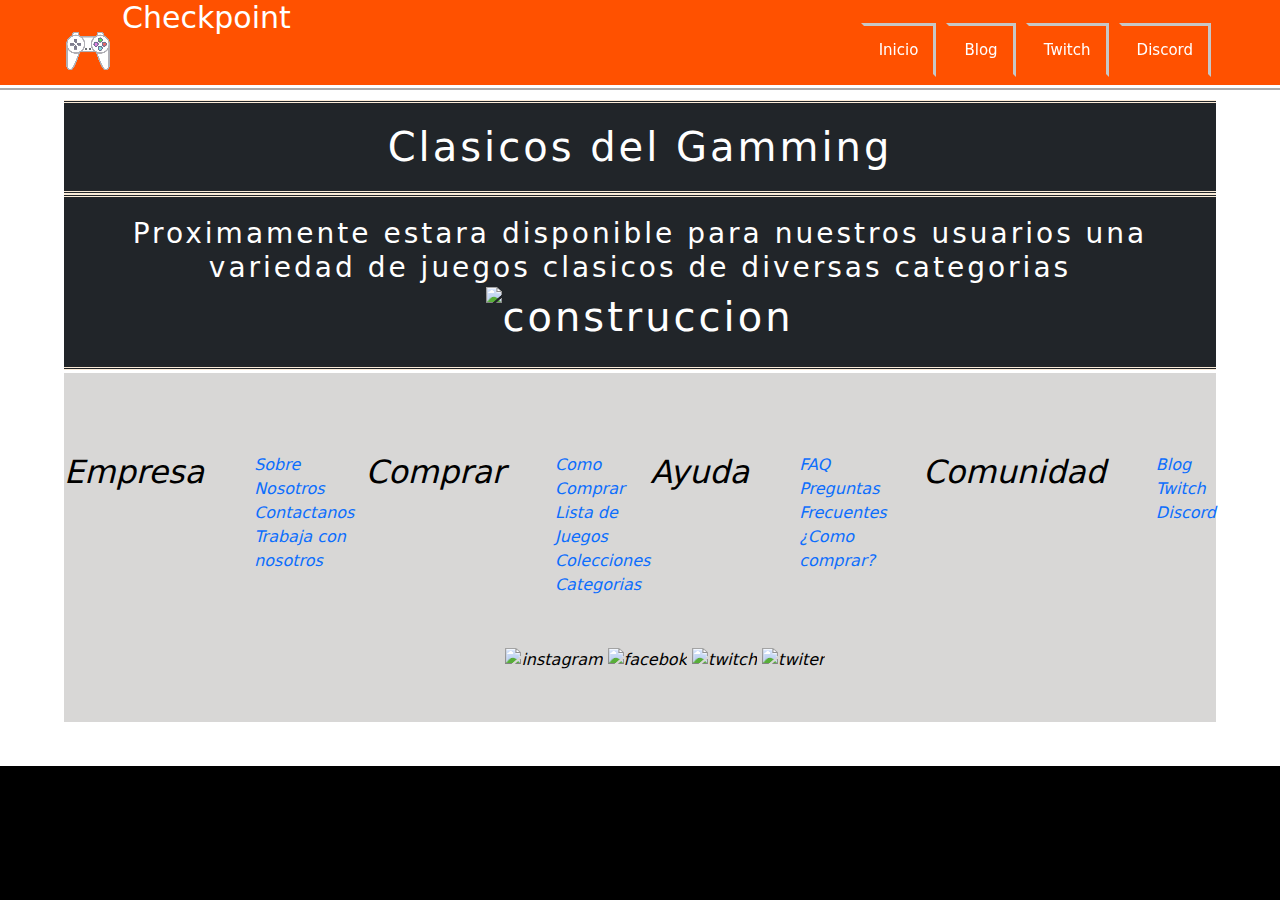
==== clasicos.html @ f0924e25 "Paginas con Bootstrap" ====
<!DOCTYPE html>
<html lang="en" >
<head>
    <meta charset="UTF-8">
    <meta http-equiv="X-UA-Compatible" content="IE=edge">
    <meta name="viewport" content="width=device-width, initial-scale=1.0">
  <!-- BOOTSTRAP -->
    <link rel="stylesheet" href="./bootstrap/css/bootstrap.min.css">
    <link rel="stylesheet" href="style.css">
    <link href="https://fonts.googleapis.com/css2?family=Bangers&display=swap" rel="stylesheet">
    <link rel="icon" href="imagenes/pestaña.ico" />
 

    <title>Checkpoint</title>
</head>

<body>

<!--Comienzo del Header con menu desplegable-->

	<header class="header">

		<div class="container">
		
			<div class="btn-menu">
				
				<label for="btn-menu"> <img src="imagenes/48x48.png" alt=""> </label>

			</div>

			<div class="logo">
				<h1>Checkpoint</h1>
			</div>
			
			<nav class="menu">
				<a class="A1" href="index.html">Inicio</a>
				<a class="A2" href="inicioSesion.html">Blog</a>
				<a class="A3" href="inicioSesion.html">Twitch</a>
				<a class="A4" href="inicioSesion.html">Discord</a>
			</nav>

		</div>

	</header>
<!--Fin del Header-->

<!-- Capa para hacer un fondo opaco -->
<div class="capaDeOpacidad"></div>

<!-- Comienzo del menu fijo -->
	<input type="checkbox" id="btn-menu">

	<div class="container-menu">

		<div class="cont-menu">
			<nav>
				<ul>
					<li><a class="n1" href="consolas.html">CONSOLAS</a></li>
					<li><a class="n2" href="clasicos.html">CLASICOS</a></li>
					<li><a class="n3" href="tiendita.html">TIENDITA</a></li>
					<li><a class="n4" href="contacto.html">CONTACTO</a></li>
				</ul>
			</nav>
		
			<label for="btn-menu">X</label>
			
		</div>

	</div>
<!-- Fin del menu fijo -->
<div class="container">
    <main>    
        <h1 class="titulo text-bg-dark">Clasicos del Gamming</h1>
      <div class="titulo text-bg-dark">
        <h3>Proximamente estara disponible para nuestros usuarios una variedad de juegos clasicos de diversas categorias</h3>
        <img class="pendiente" src="http://pngimg.com/uploads/under_construction/under_construction_PNG65.png" alt="construccion">
      </div>
    </main>
</div>
<!-- Comienzo del footer -->

<footer>
    <div class="container">
    <div class="footer bg-dark">
  
        <div class="medias">
  
           
          <div class="caja">
            <h2>Empresa</h2>
            <ul>
                <li><a href="#" style="text-decoration: none;">Sobre Nosotros</a></li>
                <li><a href="#" style="text-decoration: none;">Contactanos</a></li>
                <li><a href="#" style="text-decoration: none;">Trabaja con nosotros</a></li>
            </ul>
        </div>
  
        <div class="caja">
            <h2>Comprar</h2>
            <ul>
                <li><a href="#" style="text-decoration: none;">Como Comprar</a></li>
                <li><a href="#" style="text-decoration: none;">Lista de Juegos</a></li>
                <li><a href="#" style="text-decoration: none;">Colecciones</a></li>
                <li><a href="#" style="text-decoration: none;">Categorias</a></li>
            </ul>
        </div>
  
        <div class="caja">
            <h2>Ayuda</h2>
            <ul>
                <li><a href="#" style="text-decoration: none ;">FAQ</a></li>
                <li><a href="#" style="text-decoration: none;">Preguntas Frecuentes</a></li>
                <li><a href="#" style="text-decoration: none;">¿Como comprar?</a></li>
            </ul>
        </div>
  
        <div class="caja">
            <h2>Comunidad</h2>
            <ul>
                <li><a href="#" style="text-decoration: none;">Blog</a></li>
                <li><a href="#" style="text-decoration: none;">Twitch</a></li>
                <li><a href="#" style="text-decoration: none;">Discord</a></li>
            </ul>
        </div>
  
        </div>
  
          <div class="caja" id="cajaDeRedes">
              <div>
                  <ul>
                      <img class="redes" src="https://www.msm.gov.ar/wp-content/uploads/2020/05/new-instagram-logo-png-transparent-light.png" alt="instagram">
                      <img class="redes" src="https://upload.wikimedia.org/wikipedia/commons/thumb/0/05/Facebook_Logo_%282019%29.png/1024px-Facebook_Logo_%282019%29.png" alt="facebok">
                      <img class="redes" src="http://assets.stickpng.com/images/580b57fcd9996e24bc43c540.png" alt="twitch">
                      <img class="redes" src="http://assets.stickpng.com/images/580b57fcd9996e24bc43c53e.png" alt="twiter">
                  </ul>
              </div>
          </div>
  
      
    </div>
      <div class="copyright">
        <p>Todos los derechos reservados © 2022 | <i>Iswaldo Mendoza</i></p>
      </div>
    </div>
    </footer>
    <!-- fin del footer -->

</body>
</html>
---- style.css ----
html {
    box-sizing: border-box!important;
    font-family: 'Bangers', cursive!important;
    background-image: url(./imagenes/fondoDePagina.jpg) !important; 
	background-repeat: no-repeat!important;
	background-attachment: fixed!important;
	background-size: 100% 100%!important;
    color: grey!important;
  }

  *,
  *::after,
  *::before {
    box-sizing: inherit!important;
    padding: 0!important;
    margin: 0!important;
  }


  /* ///////////////////////////////////////////// INICIO DEL ENCABEZADO ///////////////////////////////////////////// */


  .header{
	width: 100%!important;
	height: 77px!important;
	position: fixed!important;
	top: 0!important;
	left: 0!important;
	background-color: rgb(92, 92, 92)!important;
	transition: all 0.3s ease!important;
	border-bottom: 3px double black!important;
}

.header:hover {
	background-color: rgb(255, 81, 0)!important;
	border-bottom: 5px white!important;
	border-bottom-style: ridge!important;
	width: 100%!important;
	height: 90px!important;
}

.container{
	width: 90%!important;
	max-width: 1200px!important;
	margin: auto!important;
}

.container .btn-menu, .logo{
	float: left!important;
	line-height:100px!important;
}

.container .btn-menu label{
	position: sticky!important;
	color: #fff!important;
	font-size: 25px!important;
	cursor: pointer!important;
}

.logo h1{
	position: sticky!important;
	color: #fff!important;
	font-weight: 400!important;
	font-size: 30px!important;
	margin-left: 10px!important;
}

.container .menu{
	position: sticky!important;
	float: right!important;
	line-height: 100px!important;
}

.container .menu a{
	position: sticky!important;
	display: inline-block!important;
	padding: 15px!important;
	line-height: normal!important;
	text-decoration: none!important;
	color: #fff!important;
	transition: all 0.3s ease!important;
	border-bottom: 3px solid transparent!important;
	border-left: 3px solid transparent!important;
	border-right: 3px solid #c7c7c7!important;
	border-top: 3px solid #c7c7c7!important;
	font-size: 15px!important;
	margin-right: 5px!important;
}

.container .menu a:hover{
	position: sticky!important;
	border-bottom: 3px solid #c7c7c7!important;
	border-left: 3px solid #c7c7c7!important;
	border-right: 3px solid transparent!important;
	border-top: 3px solid transparent!important;
	padding-bottom: 5px!important;
}

.A1:hover{
	background-color: #04e70f!important;
}

.A2:hover{
	background-color: #ec1010!important;
}

.A3:hover{
	background-color: #04b2e7!important;
}

.A4:hover{
	background-color: #e704c9!important;
}

  /* ///////////////////////////////////////////// FIN DEL ENCABEZADO ///////////////////////////////////////////// */

/* ///////////////////////////////////////////// INICIO MENU LATERAL ///////////////////////////////////////////// */

#btn-menu{
	display: none!important;
	position: sticky!important;
}

.container-menu{
	position: sticky!important;
	background: rgba(0,0,0,0.5)!important;
	width: 100%!important;
	height: 100px!important;
	top: 0!important;left: 0!important;
	transition: all 500ms ease!important;
	opacity: 0!important;
	visibility: hidden!important;
}

#btn-menu:checked ~ .container-menu{
	opacity: 1!important;
	visibility: visible!important;
}

.cont-menu{
	width: 100%!important;
	max-width: 250px!important;
	background: #110D0D!important;
	height: 100vh!important;
	position: relative!important;
	transition: all 500ms ease!important;
	transform: translateX(-100%)!important;
}

#btn-menu:checked ~ .container-menu .cont-menu{
	transform: translateX(0%)!important;
}

.cont-menu nav{
	transform: translateY(15%)!important;
}

.cont-menu nav a{
	display: block!important;
	padding: 20px!important;
	padding-left: 40px!important;
	color: #ffffff!important;
	border-left: 5px solid transparent!important;
	transition: all 400ms ease!important;
}

.n1{
	border-left: 35px solid #04e70f!important;
	background: #ffffffb7!important;

}

.n2{
	border-left: 35px solid #ec1010!important;
	background: #ffffffb7!important;

}

.n3{
	border-left: 35px solid #04b2e7!important;
	background: #ffffffb7!important;

}

.n4{
	border-left: 35px solid #e704c9!important;
	background: #ffffffb7!important;

}

.cont-menu label{
	position: absolute!important;
	right: 5px!important;
	top: 10px!important;
	color: rgb(255, 136, 0)!important;
	cursor: pointer!important;
	font-size: 25px!important;
}

/* ///////////////////////////////////////////// FIN DE MENU LATERAL ///////////////////////////////////////////// */


/* ///////////////////////////////////////// COMIENZO DE CONTENIDO PRINCIPAL ///////////////////////////////////////// */


.titulo {
	color: white!important;
	font-size: 40px !important;
	text-align: center!important;
	border-bottom-style: double!important;
	border-top-style: double!important;
	border-color: antiquewhite!important;
	padding-bottom: 20px!important;
	padding-top: 20px!important;
	letter-spacing: 3px!important;
  }

  #listaDePaginas  {
	margin-left: 1px!important;
	background-color: rgba(255, 0, 0, 0.342)!important;
	border-top: 2px double gray!important;
	margin-top: 40px!important;
  }

  #listaDePaginas a  {

	font-size: small!important;
}

  #listaDePaginas  {
	margin-left: 1px!important;
	background-color: rgba(255, 0, 0, 0.342)!important;
	border-top: 2px double gray!important;
	margin-top: 40px!important;
	display: flex!important;
	flex-direction: row!important;
	letter-spacing: 40px!important;
	padding: 1em!important;
	text-decoration: none!important;
	list-style: none!important;
  }

  #listaDePaginas a  {
	width: 100%!important;
	letter-spacing: 15px!important;
	padding-left: 8px!important;
	padding-right: 8px!important;
	letter-spacing: 20px!important;
	list-style: none!important;
	color: aqua!important;
	font-size: x-large!important;
	font-family: cursive!important;
	margin-left: 20px!important;
  }

  #listaDePaginas a:hover {
	text-decoration: wavy!important;
	list-style: none!important;
	color: rgb(141, 141, 141)!important;
	font-family: Verdana, Geneva, Tahoma, sans-serif!important;
  }


  .card {
	background-color: rgba(0, 0, 0, 0.671)!important;
	border: 1px solid black!important;
	border-radius: 10px!important;
	text-align: center!important;
	width: 250px!important;
	height: 380px!important;
	margin: 0 auto!important;
	margin-left: 5px!important;
	margin-right: 5px!important;
	display: inline-block!important;
	box-sizing: 250px!important;
	color: #c7c7c7!important;
  }

  .card img {
	width: 100%!important;
	height: 300px!important;
	object-fit: cover!important;
	border-top-left-radius: 10px!important;
	border-top-right-radius: 10px!important;
  }

  .contenedor-tarjetas {
	margin: 35px auto!important;
	width: 789px!important;
  }

/* inicio del grid del id #grids de la linea 42 del hatml index.html y en los html de tiendas*/

  #grids {
	display: grid!important;
	grid-template-columns: 1fr 1fr 1fr!important;
	gap: 20px!important;
  }

  /* fin del grid del id #grids */



  .parrafo-inferior {
	color: white!important;
	border-bottom-style: double!important;
	border-top-style: double!important;
	border-color: antiquewhite!important;
	padding-bottom: 20px!important;
	padding-top: 20px!important;
	font-size: 20px !important;
	text-align: center!important;
	line-height: 80px!important;
	letter-spacing: 3px!important;
  }

  .listado {
	padding-top: 45px!important;
	padding-bottom: 45px!important;
	color: white!important;
	text-align: center!important;
	padding-left: 20px!important;
	text-decoration: none!important;
	list-style: none!important;
	font-size: x-large!important;
	letter-spacing: 1px!important;
  }

  .hover:hover {
	color: coral!important;
	font-size: 35px!important;
  }

/* ///////////////////////////////////////// FIN DEL CONTENIDO PRINCIPAL ///////////////////////////////////////// */


/* ////////////////////////////////////// COMIENZO DE FORMULARIO INICIO CONTACTO ////////////////////////////////////// */
	.form-register {
   width: 200px!important;
   background: #d40000af!important;
   padding: 10px!important;
   margin: auto!important;
   margin-top: 50px!important;
   border-radius: 4px!important;
   font-family: 'calibri'!important;
   color: white!important;
   text-align: center!important;
   box-shadow: 7px 13px 37px rgb(255, 255, 255)!important;
   padding-bottom: 15px!important;
 }

 .form-register h4 {
   font-size: 15px!important;
   margin-bottom: 10px!important;
   padding-bottom: 30px!important;
 }

 .controls {
   width: 100%!important;
   background: #2c4247!important;
   padding: 10px!important;
   border-radius: 4px!important;
   margin-bottom: 16px!important;
   border: 1px solid #8bff5d!important;
   font-family: 'calibri'!important;
   font-size: 18px!important;
   color: white!important;
 }

 .form-register p {
   height: 40px!important;
   text-align: center!important;
   font-size: 18px!important;
   line-height: 40px!important;
 }

.form-register a {
   color: white!important;
   text-decoration: none!important;
}

.form-register a:hover {
	color: white!important;
	text-decoration: underline!important;
 }

 .form-register .botons {
   width: 50%!important;
   background: #80DFB3!important;
   border: none!important;
   padding: 5px!important;
   color: #0682ff!important;
   margin: 50px 0!important;
   font-size: 16px!important;
 }

 /* ////////////////////////////////////// FIN DE FORMULARIO INICIO CONTACTO ////////////////////////////////////// */

/* /////////////////////////////////////////////// INICIO DEL FOOTER /////////////////////////////////////////////// */

 .footer {
  padding-top: 80px!important;
  padding-bottom: 50px!important;
  font-style: italic!important;
  font-size: medium!important;
  background-color: rgba(138, 134, 132, 0.329)!important;
  background-attachment: contain!important;
  color: rgb(0, 0, 0)!important;
  text-decoration-line: none!important;
  list-style: none!important;
  transition: all 1.5s ease!important;
  border-top: 3px solid white!important;
 }

 .footer:hover {
  border-bottom: 3px solid white!important;
  border-top: 3px solid transparent!important;
  background-color: rgba(255, 81, 0, 0.425)!important;
 }

 .caja {
  display: flex!important;
  justify-content: space-around!important;
  text-decoration-line: none!important;
  list-style: none!important;
  text-decoration: none!important;
  list-style: none!important;
 }

 .caja ul {
	 padding-left: 50px!important;
	 list-style: none!important;
	 text-decoration: none!important;
	 color: black !important;
 }

 .medias {
	display: flex!important;
	justify-content: space-around!important;
	padding-bottom: 50px!important;

 }

 .redes {
  align-items: bottom!important;
  width: 50px!important;
  height: 50px!important;
}

.copyright {
  display: flex!important;
  flex-direction: row!important;
  justify-content: center!important;
  color: white!important;
  padding-top: 20px!important;
}

/* /////////////////////////////////////////////// FIN DEL FOOTER /////////////////////////////////////////////// */






/* /////////////////////////////////////////////----------------------///////////////////////////////////////////// */
/* /////////////////////////////////////////////----------------------///////////////////////////////////////////// */
/* /////////////////////////////////////////////    MEDIA  QUERIES    ///////////////////////////////////////////// */
/* /////////////////////////////////////////////----------------------///////////////////////////////////////////// */
/* /////////////////////////////////////////////----------------------///////////////////////////////////////////// */






/* /////////////////////////////////////////////----------------------///////////////////////////////////////////// */
/* /////////////////////////////////////////////    TABLETS (800PX)   ///////////////////////////////////////////// */
/* /////////////////////////////////////////////----------------------///////////////////////////////////////////// */





@media only screen and (max-width: 800px) {
	/*Tablets [426px -> 600px]*/
		 /* ///////////////////////////////////////////// INICIO DEL ENCABEZADO ///////////////////////////////////////////// */



		 .header{
			width: 100%!important;
			height: 60px!important;
			position: fixed!important;
			top: 0!important;
			left: 0!important;
			background-color: rgb(60, 133, 0)!important;
			border-bottom: 5px white!important;
			border-bottom-style: double!important;
		}

		.container{
			width: 100%!important;
			max-width: 1200px!important;
			margin: auto!important;
		}

		.container .btn-menu, .logo{
			float: left!important;
			line-height: 50px!important;
			margin-left: 10px!important;
			margin-right: 1vh!important;
		}

		.container .btn-menu label{
			position: sticky!important;
			color: rgb(0, 0, 0)!important;
			font-size: 25px
		}

		.logo h1{
		font-size: medium!important;
		}

		.container .menu{
			float: right!important;
			right: 20px!important;
			line-height: 50px!important;
			margin-left: 10px!important;
		}

		.container .menu a{
			position: sticky!important;
			display: inline-block!important;
			padding: 1px!important;
			line-height: normal!important;
			text-decoration: none!important;
			color: #fff!important;
			border-right: 3px solid #00000083!important;
			border-top: 3px solid #00000080!important;
			font-size: 13px!important;
			margin-right: 3px!important;
		}

		.A1{
			background-color: #04e70f88!important;
		}

		.A2{
			background-color: #ec10108e!important;
		}

		.A3{
			background-color: #04b2e78c!important;
		}

		.A4{
			background-color: #e704c98a!important;
		}

		/* ///////////////////////////////////////////// FIN DEL ENCABEZADO ///////////////////////////////////////////// */

		/* ///////////////////////////////////////////// INICIO MENU LATERAL ///////////////////////////////////////////// */

		#btn-menu{
			display: none!important;
			position: sticky!important;
		}

		.container-menu{
			position: sticky!important;
			background: #B8BAB8!important;
			width: 35%!important;
			height: 30px!important;
			top: 0!important;
			left: 0!important;
			transition: all 500ms ease!important;
			opacity: 0!important;
			visibility: hidden!important;
		}

		#btn-menu:checked ~ .container-menu{
			opacity: 1!important;
			visibility: visible!important;
		}

		.cont-menu{
			width: 100%!important;
			max-width: 250px!important;
			background: #B8BAB8!important;
			height: 100px!important;
			position: relative!important;
			transition: all 500ms ease!important;
			transform: translateX(-100%)!important;
		}

		#btn-menu:checked ~ .container-menu .cont-menu{
			transform: translateX(0%)!important;
			background-color: blue!important;
		}

		.cont-menu nav{
			transform: translateY(15%)!important;
			background-color: blue!important;
		}

		.cont-menu nav a{
			display: block!important;
			padding: 20px!important;
			padding-left: 40px!important;
			color: #000000!important;
		}

		.n1{
			border-left: 35px solid #04e70f!important;
		}

		.n2{
			border-left: 35px solid #ec1010!important;
		}

		.n3{
			border-left: 35px solid #04b2e7!important;
		}

		.n4{
			border-left: 35px solid #e704c9!important;
		}


		/* ///////////////////////////////////////////// FIN DE MENU LATERAL ///////////////////////////////////////////// */


		/* ///////////////////////////////////////// COMIENZO DE CONTENIDO PRINCIPAL ////////////////////////////////////// */


		.titulo {
			margin-top: 25px!important;
			color: white!important;
			font-size: 20px !important;
			text-align: center!important;
			border-bottom-style: double!important;
			border-top-style: double!important;
			border-color: antiquewhite!important;
			padding-bottom: 20px!important;
			padding-top: 20px!important;
			letter-spacing: 3px!important;
			width: 100%!important;
		  }

		  #listaDePaginas  {
			margin-left: 1px!important;
			background-color: rgba(255, 0, 0, 0.342)!important;
			border-top: 2px double gray!important;
			margin-top: 40px!important;
		  }

		  #listaDePaginas a  {
			width: 100%!important;
			letter-spacing: 15px!important;
			padding-left: 8px!important;
			padding-right: 8px!important;
			color: white!important;
			font-size: small!important;
		}

		  .card {
			background-color: rgba(0, 0, 0, 0.671)!important;
			border: 1px solid black!important;
			border-radius: 10px!important;
			text-align: center!important;
			width: 250px!important;
			height: 380px!important;
			margin: 0 auto!important;
			display: grid!important;
			align-items: center!important;
			box-sizing: 250px!important;
			color: #c7c7c7!important;
		  }

		  .card img {
			width: 100%!important;
			height: 300px!important;
			object-fit: cover!important;
			border-top-left-radius: 10px!important;
			border-top-right-radius: 10px!important;
		  }

		  .contenedor-tarjetas {
			width: 100%!important;
			height: 1250px!important;
			margin-bottom: -145px!important;
		  }

		/* inicio del grid del id #grids de la linea 42 del hatml index.html y en los html de tiendas*/

		  #grids {
			display: block!important;
			align-items: center!important;
			gap: 20px!important;
		  }

		  /* fin del grid del id #grids */


		  .pendiente {
			  width: 150px!important;
			  height: 150px!important;
		  }


		  .parrafo-inferior {
			color: white!important;
			border-bottom-style: double!important;
			border-top-style: double!important;
			border-color: antiquewhite!important;
			margin-top: 10em!important;
			padding-bottom: 10px!important;
			padding-top: 10px!important;
			font-size: 13px !important;
			text-align: center!important;
			line-height: 80px!important;
			letter-spacing: 3px!important;
			background-color: #ff48007a!important;
			width: 100%!important;
		  }

		  .listado {
			padding-top: 45px!important;
			padding-bottom: 45px!important;
			text-align: center!important;
			padding-left: 20px!important;
			text-decoration: none!important;
			list-style: none!important;
			font-size: large!important;
			letter-spacing: 1px!important;
			color: rgba(89, 226, 10, 0.774)!important;
		  }

		/* ///////////////////////////////////////// FIN DEL CONTENIDO PRINCIPAL ///////////////////////////////////////// */


		/* /////////////////////////////////////////////// INICIO DEL FOOTER /////////////////////////////////////////////// */


		.footer {
		  width: 100%!important;
		  padding-top: 30px!important;
		  padding-bottom: 10px!important;
		  justify-content: center!important;
		  color: rgb(206, 206, 206)!important;
		  border-top: 3px solid white!important;
		  background-color: rgba(255, 0, 191, 0.288)!important;
		}

		.caja {
		  font-size: 10px!important;}

		.caja ul li  {
		  display: none!important;
		}

		#cajaDeRedes{
		  padding-left: 5px!important;
		  align-items: center!important;

		  
		  display: block!important;
		}

		.medias {
		  display: flex!important;
		}

		.redes {
		  display: inline-block!important;
		  align-items: center!important;
		  width: 25px!important;
		  height: 25px!important;
		}

		.copyright {
		  display: flex!important;
		  flex-direction: row!important;
		  justify-content: center!important;
		  color: white!important;
		  padding-top: 15px!important;
		  font-size: 15px!important;
		}

		/* ///////////////////////////////////////////// FIN DEL FOOTER ///////////////////////////////////////////// */

	 }




/* /////////////////////////////////////////////////////////////////////////////////////////////////////////////////// */
/* /////////////////////////////////////////////// SMARTPHONE (425PX) //////////////////////////////////////////////// */
/* /////////////////////////////////////////////////////////////////////////////////////////////////////////////////// */






@media only screen and (max-width: 425px){
	/*Smartphones [325px -> 425px]*/
	 /* /////////////////////////////////////////// INICIO DEL ENCABEZADO /////////////////////////////////////////// */



	 .header{
		width: 100%!important;
		height: 60px!important;
		position: fixed!important;
		top: 0!important;
		left: 0!important;
		background-color: rgb(255, 81, 0)!important;
		border-bottom: 5px white!important;
		border-bottom-style: double!important;
	}

	.container{
		width: 100%!important;
		max-width: 1200px!important;
		margin: auto!important;
	}

	.container .btn-menu, .logo{
		float: left!important;
		line-height: 50px!important;
		margin-left: 10px!important;
		margin-right: 1vh!important;
	}

	.container .btn-menu label{
		position: sticky!important;
		color: rgb(0, 0, 0)!important;
		font-size: 25px
	}

	.logo h1{
	display: none!important;
	}

	.container .menu{
		float: right!important;
		right: 20px!important;
		line-height: 50px!important;
		margin-left: 10px!important;
	}

	.container .menu a{
		position: sticky!important;
		display: inline-block!important;
		padding: 1px!important;
		line-height: normal!important;
		text-decoration: none!important;
		color: #fff!important;
		border-right: 3px solid #00000083!important;
		border-top: 3px solid #00000080!important;
		font-size: 13px!important;
		margin-right: 3px!important;
	}

	.A1{
		background-color: #04e70f88!important;
	}

	.A2{
		background-color: #ec10108e!important;
	}

	.A3{
		background-color: #04b2e78c!important;
	}

	.A4{
		background-color: #e704c98a!important;
	}

	/* ///////////////////////////////////////////// FIN DEL ENCABEZADO ///////////////////////////////////////////// */

	/* ///////////////////////////////////////////// INICIO MENU LATERAL ///////////////////////////////////////////// */

	#btn-menu{
		display: none!important;
		position: sticky!important;
	}

	.container-menu{
		position: sticky!important;
		background: #B8BAB8!important;
		width: 35%!important;
		height: 30px!important;
		top: 0!important;
		left: 0!important;
		transition: all 500ms ease!important;
		opacity: 0!important;
		visibility: hidden!important;
	}

	#btn-menu:checked ~ .container-menu{
		opacity: 1!important;
		visibility: visible!important;
	}

	.cont-menu{
		width: 100%!important;
		max-width: 250px!important;
		background: #B8BAB8!important;
		height: 100px!important;
		position: relative!important;
		transition: all 500ms ease!important;
		transform: translateX(-100%)!important;
	}

	#btn-menu:checked ~ .container-menu .cont-menu{
		transform: translateX(0%)!important;
	}

	.cont-menu nav{
		transform: translateY(15%)!important;
	}

	.cont-menu nav a{
		display: block!important;
		padding: 20px!important;
		padding-left: 40px!important;
		color: #000000!important;
	}

	.n1{
		border-left: 35px solid #04e70f!important;


	}

	.n2{
		border-left: 35px solid #ec1010!important;


	}

	.n3{
		border-left: 35px solid #04b2e7!important;


	}

	.n4{
		border-left: 35px solid #e704c9!important;


	}


	/* ///////////////////////////////////////////// FIN DE MENU LATERAL ///////////////////////////////////////////// */


	/* ///////////////////////////////////////// COMIENZO DE CONTENIDO PRINCIPAL ////////////////////////////////////// */


	.titulo {
		margin-top: 25px!important;
		color: white!important;
		font-size: 25px !important;
		text-align: center!important;
		border-bottom-style: double!important;
		border-top-style: double!important;
		border-color: antiquewhite!important;
		padding-bottom: 20px!important;
		padding-top: 20px!important;
		letter-spacing: 3px!important;
		width: 100%!important;
	  }

	  #listaDePaginas  {
		margin-left: 1px!important;
		background-color: rgba(255, 0, 0, 0.342)!important;
		border-top: 2px double gray!important;
		margin-top: 40px!important;
	  }

	  #listaDePaginas a  {
		width: 100%!important;
		letter-spacing: 15px!important;
		padding-left: 8px!important;
		padding-right: 8px!important;
		color: white!important;
		font-size: small!important;
	}

	  .card {
		background-color: rgba(0, 0, 0, 0.671)!important;
		border: 1px solid black!important;
		border-radius: 10px!important;
		text-align: center!important;
		width: 250px!important;
		height: 380px!important;
		margin: 0 auto!important;
		display: grid!important;
		align-items: center!important;
		box-sizing: 250px!important;
		color: #c7c7c7!important;
	  }

	  .card img {
		width: 100%!important;
		height: 300px!important;
		object-fit: cover!important;
		border-top-left-radius: 10px!important;
		border-top-right-radius: 10px!important;
	  }

	  .contenedor-tarjetas {
    	width: 100%!important;
    	height: 1250px!important;
		margin-bottom: -145px!important;
	  }

	/* inicio del grid del id #grids de la linea 42 del hatml index.html y en los html de tiendas*/

	  #grids {
		display: block!important;
		align-items: center!important;
		gap: 20px!important;
	  }

	  /* fin del grid del id #grids */



	  .parrafo-inferior {
		color: white!important;
		border-bottom-style: double!important;
		border-top-style: double!important;
		border-color: antiquewhite!important;
		margin-top: 10em!important;
		padding-bottom: 10px!important;
		padding-top: 10px!important;
		font-size: 8px !important;
		text-align: center!important;
		line-height: 80px!important;
		letter-spacing: 3px!important;
		background-color: #e704c94d!important;
		width: 100%!important;
	  }

	  .listado {
		padding-top: 45px!important;
		padding-bottom: 45px!important;
		text-align: center!important;
		padding-left: 20px!important;
		text-decoration: none!important;
		list-style: none!important;
		font-size: large!important;
		letter-spacing: 1px!important;
		color: coral!important;
	  }

	/* ///////////////////////////////////////// FIN DEL CONTENIDO PRINCIPAL ///////////////////////////////////////// */


	/* /////////////////////////////////////////////// INICIO DEL FOOTER /////////////////////////////////////////////// */


	.footer {
	  width: 100%!important;
	  padding-top: 30px!important;
	  padding-bottom: 10px!important;
	  justify-content: center!important;
	  color: rgb(206, 206, 206)!important;
	  border-top: 3px solid white!important;
	  background-color: rgba(255, 81, 0, 0.76)!important;
	}

	.caja {
	  font-size: 10px!important;	}

	.caja ul li  {
	  display: none!important;
	}

	#cajaDeRedes{
	  padding-left: 5px!important;
	  display: block!important;
	}

	.medias {
	  padding-right: 150px!important;
	  display: grid!important;


	}

	.redes {
	  display: block!important;
	  width: 20px!important;
	  height: 20px!important;
	}

	.copyright {
	  display: flex!important;
	  flex-direction: row!important;
	  justify-content: center!important;
	  color: white!important;
	  padding-top: 15px!important;
	  font-size: 15px!important;
	}

	/* /////////////////////////////////////////////// FIN DEL FOOTER /////////////////////////////////////////////// */

 }
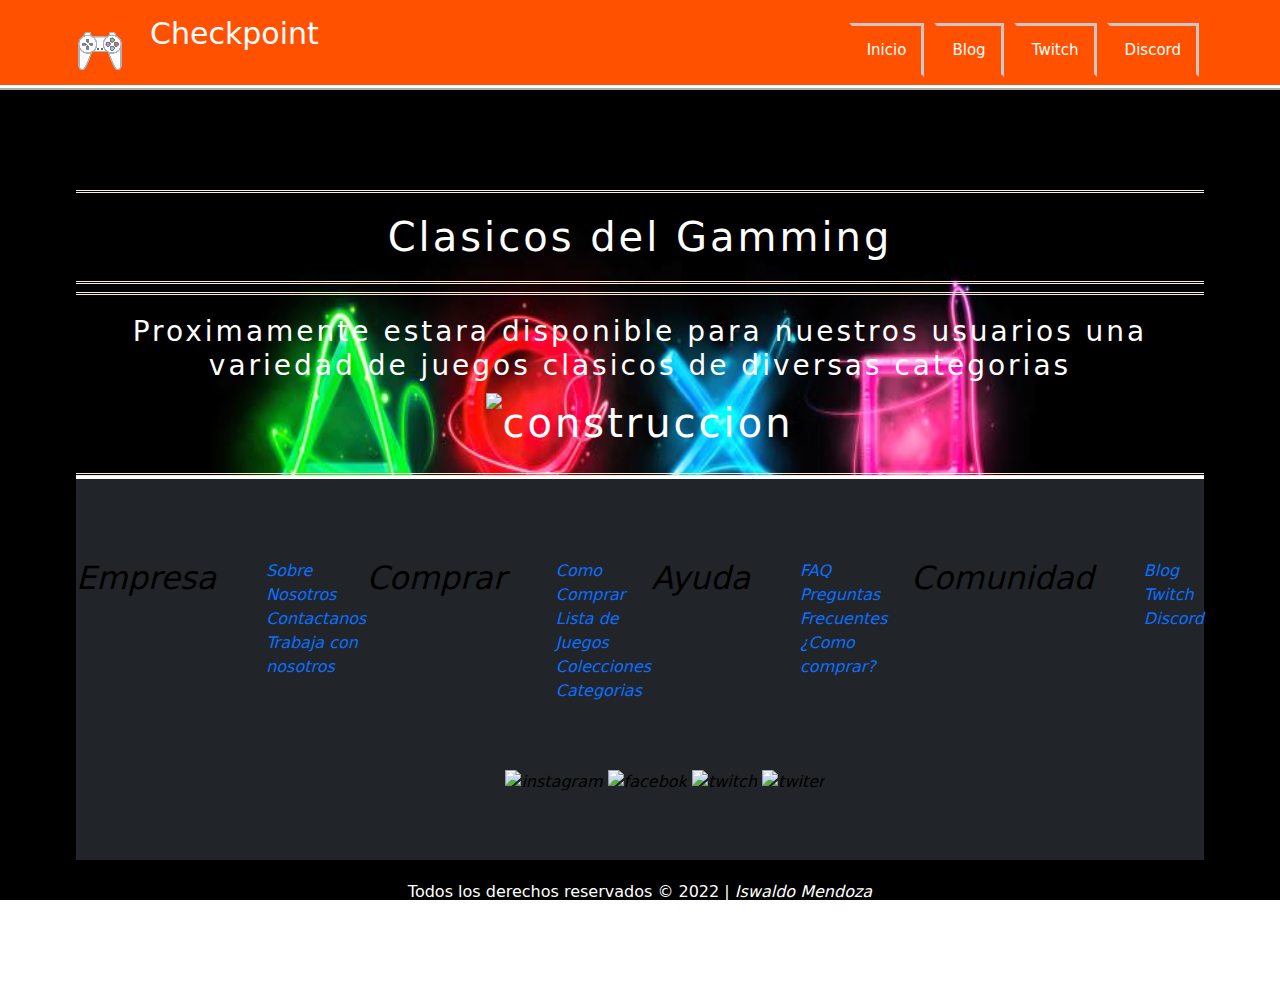
==== commit 77b11341: "modificacion de responsive y agregado de bootstrap" ====
--- a/clasicos.html
+++ b/clasicos.html
@@ -14,7 +14,7 @@
     <title>Checkpoint</title>
 </head>
 
-<body>
+<body background="./imagenes/fondoDePagina.jpg">
 
 <!--Comienzo del Header con menu desplegable-->
 
@@ -28,7 +28,7 @@
 
 			</div>
 
-			<div class="logo">
+			<div class="logo p-3">
 				<h1>Checkpoint</h1>
 			</div>
 			
@@ -70,8 +70,8 @@
 <!-- Fin del menu fijo -->
 <div class="container">
     <main>    
-        <h1 class="titulo text-bg-dark">Clasicos del Gamming</h1>
-      <div class="titulo text-bg-dark">
+        <h1 class="titulo">Clasicos del Gamming</h1>
+      <div class="titulo">
         <h3>Proximamente estara disponible para nuestros usuarios una variedad de juegos clasicos de diversas categorias</h3>
         <img class="pendiente" src="http://pngimg.com/uploads/under_construction/under_construction_PNG65.png" alt="construccion">
       </div>
--- a/style.css
+++ b/style.css
@@ -1,115 +1,117 @@
 html {
-    box-sizing: border-box!important;
-    font-family: 'Bangers', cursive!important;
-    background-image: url(./imagenes/fondoDePagina.jpg) !important; 
-	background-repeat: no-repeat!important;
-	background-attachment: fixed!important;
-	background-size: 100% 100%!important;
-    color: grey!important;
+    box-sizing: border-box;
+    font-family: 'Bangers', cursive;
+    
+	
   }
 
   *,
   *::after,
   *::before {
-    box-sizing: inherit!important;
-    padding: 0!important;
-    margin: 0!important;
-  }
-
+    box-sizing: inherit;
+    padding: 0;
+    margin: 0;
+  }
+
+  body {
+	background-repeat: no-repeat;
+	background-attachment: fixed;
+	background-size: 100% 100%;
+    color: grey;
+  }
 
   /* ///////////////////////////////////////////// INICIO DEL ENCABEZADO ///////////////////////////////////////////// */
 
 
   .header{
-	width: 100%!important;
-	height: 77px!important;
-	position: fixed!important;
-	top: 0!important;
-	left: 0!important;
-	background-color: rgb(92, 92, 92)!important;
-	transition: all 0.3s ease!important;
-	border-bottom: 3px double black!important;
+	width: 100%;
+	height: 77px;
+	background-color: rgb(92, 92, 92);
+	transition: all 0.3s ease;
+	border-bottom: 3px double black;
+	scrollbar-width: none;
+	
 }
 
 .header:hover {
-	background-color: rgb(255, 81, 0)!important;
-	border-bottom: 5px white!important;
-	border-bottom-style: ridge!important;
-	width: 100%!important;
-	height: 90px!important;
+	background-color: rgb(255, 81, 0);
+	border-bottom: 5px white;
+	border-bottom-style: ridge;
+	width: 100%;
+	height: 90px;
 }
 
 .container{
-	width: 90%!important;
-	max-width: 1200px!important;
-	margin: auto!important;
+	width: 90%;
+	max-width: 1200px;
+	margin: auto;
 }
 
 .container .btn-menu, .logo{
-	float: left!important;
-	line-height:100px!important;
+	float: left;
+	line-height:100px;
 }
 
 .container .btn-menu label{
-	position: sticky!important;
-	color: #fff!important;
-	font-size: 25px!important;
-	cursor: pointer!important;
+	position: sticky;
+	color: #fff;
+	font-size: 25px;
+	cursor: pointer;
 }
 
 .logo h1{
-	position: sticky!important;
-	color: #fff!important;
-	font-weight: 400!important;
-	font-size: 30px!important;
-	margin-left: 10px!important;
+	position: sticky;
+	color: #fff;
+	font-weight: 400;
+	font-size: 30px;
+	margin-left: 10px;
 }
 
 .container .menu{
-	position: sticky!important;
-	float: right!important;
-	line-height: 100px!important;
+	position: sticky;
+	float: right;
+	line-height: 100px;
 }
 
 .container .menu a{
-	position: sticky!important;
-	display: inline-block!important;
-	padding: 15px!important;
-	line-height: normal!important;
-	text-decoration: none!important;
-	color: #fff!important;
-	transition: all 0.3s ease!important;
-	border-bottom: 3px solid transparent!important;
-	border-left: 3px solid transparent!important;
-	border-right: 3px solid #c7c7c7!important;
-	border-top: 3px solid #c7c7c7!important;
-	font-size: 15px!important;
-	margin-right: 5px!important;
+	position: sticky;
+	display: inline-block;
+	padding: 15px;
+	line-height: normal;
+	text-decoration: none;
+	color: #fff;
+	transition: all 0.3s ease;
+	border-bottom: 3px solid transparent;
+	border-left: 3px solid transparent;
+	border-right: 3px solid #c7c7c7;
+	border-top: 3px solid #c7c7c7;
+	font-size: 15px;
+	margin-right: 5px;
 }
 
 .container .menu a:hover{
-	position: sticky!important;
-	border-bottom: 3px solid #c7c7c7!important;
-	border-left: 3px solid #c7c7c7!important;
-	border-right: 3px solid transparent!important;
-	border-top: 3px solid transparent!important;
-	padding-bottom: 5px!important;
+	position: sticky;
+	border-bottom: 3px solid #c7c7c7;
+	border-left: 3px solid #c7c7c7;
+	border-right: 3px solid transparent;
+	border-top: 3px solid transparent;
+	padding-bottom: 5px;
 }
 
 .A1:hover{
-	background-color: #04e70f!important;
+	background-color: #04e70f;
 }
 
 .A2:hover{
-	background-color: #ec1010!important;
+	background-color: #ec1010;
 }
 
 .A3:hover{
-	background-color: #04b2e7!important;
+	background-color: #04b2e7;
 }
 
 .A4:hover{
-	background-color: #e704c9!important;
+	background-color: #e704c9;
 }
 
   /* ///////////////////////////////////////////// FIN DEL ENCABEZADO ///////////////////////////////////////////// */
@@ -117,84 +119,94 @@
 /* ///////////////////////////////////////////// INICIO MENU LATERAL ///////////////////////////////////////////// */
 
 #btn-menu{
-	display: none!important;
-	position: sticky!important;
+	display: none;
+	position: sticky;
 }
 
 .container-menu{
-	position: sticky!important;
-	background: rgba(0,0,0,0.5)!important;
-	width: 100%!important;
-	height: 100px!important;
-	top: 0!important;left: 0!important;
-	transition: all 500ms ease!important;
-	opacity: 0!important;
-	visibility: hidden!important;
+	background: rgba(0,0,0,0.5);
+	width: 100%;
+	height: 100px;
+	top: 0;left: 0;
+	transition: all 500ms ease;
+	opacity: 0;
+	visibility: hidden;
 }
 
 #btn-menu:checked ~ .container-menu{
-	opacity: 1!important;
-	visibility: visible!important;
+	opacity: 1;
+	visibility: visible;
 }
 
 .cont-menu{
-	width: 100%!important;
-	max-width: 250px!important;
-	background: #110D0D!important;
-	height: 100vh!important;
-	position: relative!important;
-	transition: all 500ms ease!important;
-	transform: translateX(-100%)!important;
+	width: 100%;
+	max-width: 250px;
+	background: #110D0D;
+	height: 100vh;
+	position: relative;
+	transition: all 500ms ease;
+	transform: translateX(-100%);
 }
 
 #btn-menu:checked ~ .container-menu .cont-menu{
-	transform: translateX(0%)!important;
+	transform: translateX(0%);
 }
 
 .cont-menu nav{
-	transform: translateY(15%)!important;
+	transform: translateY(15%);
 }
 
 .cont-menu nav a{
-	display: block!important;
-	padding: 20px!important;
-	padding-left: 40px!important;
-	color: #ffffff!important;
-	border-left: 5px solid transparent!important;
-	transition: all 400ms ease!important;
-}
-
-.n1{
-	border-left: 35px solid #04e70f!important;
-	background: #ffffffb7!important;
-
-}
-
-.n2{
-	border-left: 35px solid #ec1010!important;
-	background: #ffffffb7!important;
-
-}
-
-.n3{
-	border-left: 35px solid #04b2e7!important;
-	background: #ffffffb7!important;
-
-}
-
-.n4{
-	border-left: 35px solid #e704c9!important;
-	background: #ffffffb7!important;
-
+	display: block;
+	padding: 20px;
+	padding-left: 40px;
+	color: #ffffff;
+	border-left: 5px solid transparent;
+	transition: all 400ms ease;
+}
+
+.n1:hover{
+	border-left: 35px solid #04e70f;
+	background: #15ff0033;
+	color: black;
+	text-decoration: none;
+	list-style: none;
+}
+
+.n2:hover{
+	border-left: 35px solid #ec1010;
+	background: #ec101041;
+	color: black;
+	text-decoration: none;
+	list-style: none;
+}
+
+.n3:hover{
+	border-left: 35px solid #04b2e7;
+	background: #04b2e73a;
+	color: black;
+	text-decoration: none;
+	list-style: none;
+}
+
+.n4:hover{
+	border-left: 35px solid #e704c9;
+	background: #e704c93a;
+	color: black;
+	text-decoration: none;
+	list-style: none;
+}
+.cont-menu nav a:hover{
+	color: #000000;
 }
 
 .cont-menu label{
-	position: absolute!important;
-	right: 5px!important;
-	top: 10px!important;
-	color: rgb(255, 136, 0)!important;
-	cursor: pointer!important;
-	font-size: 25px!important;
+	position: absolute;
+	right: 5px;
+	top: 10px;
+	color: rgb(255, 136, 0);
+	cursor: pointer;
+	font-size: 25px;
 }
 
 /* ///////////////////////////////////////////// FIN DE MENU LATERAL ///////////////////////////////////////////// */
@@ -204,97 +216,91 @@
 
 
 .titulo {
-	color: white!important;
-	font-size: 40px !important;
-	text-align: center!important;
-	border-bottom-style: double!important;
-	border-top-style: double!important;
-	border-color: antiquewhite!important;
-	padding-bottom: 20px!important;
-	padding-top: 20px!important;
-	letter-spacing: 3px!important;
+	color: white;
+	font-size: 40px ;
+	text-align: center;
+	border-bottom-style: double;
+	border-top-style: double;
+	border-color: antiquewhite;
+	padding-bottom: 20px;
+	padding-top: 20px;
+	letter-spacing: 3px;
   }
 
   #listaDePaginas  {
-	margin-left: 1px!important;
-	background-color: rgba(255, 0, 0, 0.342)!important;
-	border-top: 2px double gray!important;
-	margin-top: 40px!important;
+	margin-left: 320px;
+	margin-right: 300px;
+	margin-top: 40px;
+	display: flex;
+	flex-direction: row;
+	letter-spacing: 40px;
+	padding: 1em;
+	text-decoration: none;
+	list-style: none;
   }
 
   #listaDePaginas a  {
 
-	font-size: small!important;
-}
-
-  #listaDePaginas  {
-	margin-left: 1px!important;
-	background-color: rgba(255, 0, 0, 0.342)!important;
-	border-top: 2px double gray!important;
-	margin-top: 40px!important;
-	display: flex!important;
-	flex-direction: row!important;
-	letter-spacing: 40px!important;
-	padding: 1em!important;
-	text-decoration: none!important;
-	list-style: none!important;
-  }
+	font-size: small;
+}
+
 
   #listaDePaginas a  {
-	width: 100%!important;
-	letter-spacing: 15px!important;
-	padding-left: 8px!important;
-	padding-right: 8px!important;
-	letter-spacing: 20px!important;
-	list-style: none!important;
-	color: aqua!important;
-	font-size: x-large!important;
-	font-family: cursive!important;
-	margin-left: 20px!important;
+	width: 100%;
+	letter-spacing: 15px;
+	padding-left: 8px;
+	padding-right: 8px;
+	letter-spacing: 20px;
+	list-style: none;
+	text-decoration: none;
+	color: rgb(203, 233, 31);
+	font-size: x-large;
+	font-family: cursive;
+	margin-left: 20px;
   }
 
   #listaDePaginas a:hover {
-	text-decoration: wavy!important;
-	list-style: none!important;
-	color: rgb(141, 141, 141)!important;
-	font-family: Verdana, Geneva, Tahoma, sans-serif!important;
+	text-decoration: wavy;
+	list-style: none;
+	color: rgb(141, 141, 141);
+	font-family: Verdana, Geneva, Tahoma, sans-serif;
   }
 
 
   .card {
-	background-color: rgba(0, 0, 0, 0.671)!important;
-	border: 1px solid black!important;
-	border-radius: 10px!important;
-	text-align: center!important;
-	width: 250px!important;
-	height: 380px!important;
-	margin: 0 auto!important;
-	margin-left: 5px!important;
-	margin-right: 5px!important;
-	display: inline-block!important;
-	box-sizing: 250px!important;
-	color: #c7c7c7!important;
+	background-color: rgba(0, 0, 0, 0.671);
+	border: 1px solid black;
+	border-radius: 10px;
+	text-align: center;
+	width: 250px;
+	height: 380px;
+	margin: 0 auto;
+	margin-left: 5px;
+	margin-right: 5px;
+	display: inline-block;
+	box-sizing: 250px;
+	color: #c7c7c7;
   }
 
   .card img {
-	width: 100%!important;
-	height: 300px!important;
-	object-fit: cover!important;
-	border-top-left-radius: 10px!important;
-	border-top-right-radius: 10px!important;
+	width: 100%;
+	height: 300px;
+	object-fit: cover;
+	border-top-left-radius: 10px;
+	border-top-right-radius: 10px;
   }
 
   .contenedor-tarjetas {
-	margin: 35px auto!important;
-	width: 789px!important;
+	margin: 35px auto;
+	width: 789px;
   }
 
 /* inicio del grid del id #grids de la linea 42 del hatml index.html y en los html de tiendas*/
 
   #grids {
-	display: grid!important;
-	grid-template-columns: 1fr 1fr 1fr!important;
-	gap: 20px!important;
+	display: grid;
+	grid-template-columns: 1fr 1fr 1fr;
+	gap: 20px;
   }
 
   /* fin del grid del id #grids */
@@ -302,33 +308,33 @@
 
 
   .parrafo-inferior {
-	color: white!important;
-	border-bottom-style: double!important;
-	border-top-style: double!important;
-	border-color: antiquewhite!important;
-	padding-bottom: 20px!important;
-	padding-top: 20px!important;
-	font-size: 20px !important;
-	text-align: center!important;
-	line-height: 80px!important;
-	letter-spacing: 3px!important;
+	color: white;
+	border-bottom-style: double;
+	border-top-style: double;
+	border-color: antiquewhite;
+	padding-bottom: 20px;
+	padding-top: 20px;
+	font-size: 20px ;
+	text-align: center;
+	line-height: 80px;
+	letter-spacing: 3px;
   }
 
   .listado {
-	padding-top: 45px!important;
-	padding-bottom: 45px!important;
-	color: white!important;
-	text-align: center!important;
-	padding-left: 20px!important;
-	text-decoration: none!important;
-	list-style: none!important;
-	font-size: x-large!important;
-	letter-spacing: 1px!important;
+	padding-top: 45px;
+	padding-bottom: 45px;
+	color: white;
+	text-align: center;
+	padding-left: 20px;
+	text-decoration: none;
+	list-style: none;
+	font-size: x-large;
+	letter-spacing: 1px;
   }
 
   .hover:hover {
-	color: coral!important;
-	font-size: 35px!important;
+	color: coral;
+	font-size: 35px;
   }
 
 /* ///////////////////////////////////////// FIN DEL CONTENIDO PRINCIPAL ///////////////////////////////////////// */
@@ -336,123 +342,153 @@
 
 /* ////////////////////////////////////// COMIENZO DE FORMULARIO INICIO CONTACTO ////////////////////////////////////// */
 	.form-register {
-   width: 200px!important;
-   background: #d40000af!important;
-   padding: 10px!important;
-   margin: auto!important;
-   margin-top: 50px!important;
-   border-radius: 4px!important;
-   font-family: 'calibri'!important;
-   color: white!important;
-   text-align: center!important;
-   box-shadow: 7px 13px 37px rgb(255, 255, 255)!important;
-   padding-bottom: 15px!important;
+   width: 400px;
+   background: #d40000af;
+   padding: 10px;
+   margin: auto;
+   margin-top: 50px;
+   margin-bottom: 50px;
+   border-radius: 4px;
+   font-family: 'calibri';
+   color: white;
+   text-align: center;
+   box-shadow: 1px 13px 37px rgb(148, 148, 148);
+   padding-bottom: 15px;
+   transition: all 2s ease;
+   border-top: 3px solid white;
  }
 
+ .form-register:hover {
+	width: 550px;
+	background: #ca3d3d;
+	padding: 10px;
+	font-family: 'calibri';
+	color: white;
+	text-align: center;
+	box-shadow: 1px 13px 37px rgba(116, 184, 204, 0.445);
+	padding-bottom: 15px;
+	border: 2px solid white;
+  }
+
  .form-register h4 {
-   font-size: 15px!important;
-   margin-bottom: 10px!important;
-   padding-bottom: 30px!important;
+   font-size: 15px;
+   margin-bottom: 10px;
+   padding-bottom: 30px;
  }
 
  .controls {
-   width: 100%!important;
-   background: #2c4247!important;
-   padding: 10px!important;
-   border-radius: 4px!important;
-   margin-bottom: 16px!important;
-   border: 1px solid #8bff5d!important;
-   font-family: 'calibri'!important;
-   font-size: 18px!important;
-   color: white!important;
+   width: 100%;
+   background: #2c4247;
+   padding: 10px;
+   border-radius: 4px;
+   margin-bottom: 16px;
+   border: 1px solid #8bff5d;
+   font-family: 'calibri';
+   font-size: 18px;
+   color: white;
  }
 
  .form-register p {
-   height: 40px!important;
-   text-align: center!important;
-   font-size: 18px!important;
-   line-height: 40px!important;
+   height: 40px;
+   text-align: center;
+   font-size: 18px;
+   line-height: 40px;
  }
 
 .form-register a {
-   color: white!important;
-   text-decoration: none!important;
+   color: white;
+   text-decoration: none;
 }
 
 .form-register a:hover {
-	color: white!important;
-	text-decoration: underline!important;
+	color: white;
+	text-decoration: underline;
  }
 
  .form-register .botons {
-   width: 50%!important;
-   background: #80DFB3!important;
-   border: none!important;
-   padding: 5px!important;
-   color: #0682ff!important;
-   margin: 50px 0!important;
-   font-size: 16px!important;
+   width: 50%;
+   background: #1a3629;
+   border: none;
+   padding: 5px;
+   color: #ff06d6;
+   margin: 50px 0;
+   font-size: 16px;
+   transition: all 1s ease;
  }
 
+ .form-register .botons:hover {
+	width: 35%;
+	background: #ff5100;
+	border: none;
+	padding: 5px;
+	color:  #000000;
+	margin: 50px 0;
+	font-size: 16px;
+	border-radius: 25px;
+	border: 2px solid #c7c7c7;
+  }
+
  /* ////////////////////////////////////// FIN DE FORMULARIO INICIO CONTACTO ////////////////////////////////////// */
 
 /* /////////////////////////////////////////////// INICIO DEL FOOTER /////////////////////////////////////////////// */
 
  .footer {
-  padding-top: 80px!important;
-  padding-bottom: 50px!important;
-  font-style: italic!important;
-  font-size: medium!important;
-  background-color: rgba(138, 134, 132, 0.329)!important;
-  background-attachment: contain!important;
-  color: rgb(0, 0, 0)!important;
-  text-decoration-line: none!important;
-  list-style: none!important;
-  transition: all 1.5s ease!important;
-  border-top: 3px solid white!important;
+  width: 100%;
+  padding-top: 80px;
+  padding-bottom: 50px;
+  font-style: italic;
+  font-size: medium;
+  background-color: rgba(138, 134, 132, 0.329);
+  background-attachment: contain;
+  color: rgb(0, 0, 0);
+  text-decoration-line: none;
+  list-style: none;
+  transition: all 2s ease;
+  border-top: 3px solid white;
  }
 
  .footer:hover {
-  border-bottom: 3px solid white!important;
-  border-top: 3px solid transparent!important;
-  background-color: rgba(255, 81, 0, 0.425)!important;
+  width: 100%;
+  border-bottom: 3px solid white;
+  border-top: 3px solid transparent;
+  background-color: rgba(255, 81, 0, 0.425);
  }
 
  .caja {
-  display: flex!important;
-  justify-content: space-around!important;
-  text-decoration-line: none!important;
-  list-style: none!important;
-  text-decoration: none!important;
-  list-style: none!important;
+  display: flex;
+  justify-content: space-around;
+  text-decoration-line: none;
+  list-style: none;
+  text-decoration: none;
+  list-style: none;
  }
 
  .caja ul {
-	 padding-left: 50px!important;
-	 list-style: none!important;
-	 text-decoration: none!important;
-	 color: black !important;
+	 padding-left: 50px;
+	 list-style: none;
+	 text-decoration: none;
+	 color: black ;
  }
 
  .medias {
-	display: flex!important;
-	justify-content: space-around!important;
-	padding-bottom: 50px!important;
+	display: flex;
+	justify-content: space-around;
+	padding-bottom: 50px;
 
  }
 
  .redes {
-  align-items: bottom!important;
-  width: 50px!important;
-  height: 50px!important;
+  align-items: bottom;
+  width: 50px;
+  height: 50px;
 }
 
 .copyright {
-  display: flex!important;
-  flex-direction: row!important;
-  justify-content: center!important;
-  color: white!important;
-  padding-top: 20px!important;
+  display: flex;
+  flex-direction: row;
+  justify-content: center;
+  color: white;
+  padding-top: 20px;
 }
 
 /* /////////////////////////////////////////////// FIN DEL FOOTER /////////////////////////////////////////////// */
@@ -481,80 +517,78 @@
 
 
 
-@media only screen and (max-width: 800px) {
+@media only screen and (max-width: 900px) {
 	/*Tablets [426px -> 600px]*/
 		 /* ///////////////////////////////////////////// INICIO DEL ENCABEZADO ///////////////////////////////////////////// */
 
 
 
 		 .header{
-			width: 100%!important;
-			height: 60px!important;
-			position: fixed!important;
-			top: 0!important;
-			left: 0!important;
-			background-color: rgb(60, 133, 0)!important;
-			border-bottom: 5px white!important;
-			border-bottom-style: double!important;
+			width: 100%;
+			height: 60px;
+			background-color: rgb(60, 133, 0);
+			border-bottom: 5px white;
+			border-bottom-style: double;
+			scrollbar-width: none;
 		}
 
 		.container{
-			width: 100%!important;
-			max-width: 1200px!important;
-			margin: auto!important;
+			width: 100%;
+			max-width: 1200px;
+			margin: auto;
 		}
 
 		.container .btn-menu, .logo{
-			float: left!important;
-			line-height: 50px!important;
-			margin-left: 10px!important;
-			margin-right: 1vh!important;
+			float: left;
+			line-height: 50px;
+			margin-left: 10px;
+			margin-right: 1vh;
 		}
 
 		.container .btn-menu label{
-			position: sticky!important;
-			color: rgb(0, 0, 0)!important;
+			position: sticky;
+			color: rgb(0, 0, 0);
 			font-size: 25px
 		}
 
 		.logo h1{
-		font-size: medium!important;
+		font-size: medium;
 		}
 
 		.container .menu{
-			float: right!important;
-			right: 20px!important;
-			line-height: 50px!important;
-			margin-left: 10px!important;
+			float: right;
+			right: 20px;
+			line-height: 50px;
+			margin-left: 10px;
 		}
 
 		.container .menu a{
-			position: sticky!important;
-			display: inline-block!important;
-			padding: 1px!important;
-			line-height: normal!important;
-			text-decoration: none!important;
-			color: #fff!important;
-			border-right: 3px solid #00000083!important;
-			border-top: 3px solid #00000080!important;
-			font-size: 13px!important;
-			margin-right: 3px!important;
+			position: sticky;
+			display: inline-block;
+			padding: 1px;
+			line-height: normal;
+			text-decoration: none;
+			color: #fff;
+			border-right: 3px solid #00000083;
+			border-top: 3px solid #00000080;
+			font-size: 13px;
+			margin-right: 3px;
 		}
 
 		.A1{
-			background-color: #04e70f88!important;
+			background-color: #04e70f88;
 		}
 
 		.A2{
-			background-color: #ec10108e!important;
+			background-color: #ec10108e;
 		}
 
 		.A3{
-			background-color: #04b2e78c!important;
+			background-color: #04b2e78c;
 		}
 
 		.A4{
-			background-color: #e704c98a!important;
+			background-color: #e704c98a;
 		}
 
 		/* ///////////////////////////////////////////// FIN DEL ENCABEZADO ///////////////////////////////////////////// */
@@ -562,68 +596,67 @@
 		/* ///////////////////////////////////////////// INICIO MENU LATERAL ///////////////////////////////////////////// */
 
 		#btn-menu{
-			display: none!important;
-			position: sticky!important;
+			display: none;
+			position: sticky;
 		}
 
 		.container-menu{
-			position: sticky!important;
-			background: #B8BAB8!important;
-			width: 35%!important;
-			height: 30px!important;
-			top: 0!important;
-			left: 0!important;
-			transition: all 500ms ease!important;
-			opacity: 0!important;
-			visibility: hidden!important;
+			background: #B8BAB8;
+			width: 30%;
+			height: 30px;
+			top: 0;
+			left: 0;
+			transition: all 500ms ease;
+			opacity: 0;
+			visibility: hidden;
 		}
 
 		#btn-menu:checked ~ .container-menu{
-			opacity: 1!important;
-			visibility: visible!important;
+			opacity: 1;
+			visibility: visible;
 		}
 
 		.cont-menu{
-			width: 100%!important;
-			max-width: 250px!important;
-			background: #B8BAB8!important;
-			height: 100px!important;
-			position: relative!important;
-			transition: all 500ms ease!important;
-			transform: translateX(-100%)!important;
+			width: 100%;
+			max-width: 250px;
+			background: #050a05;
+			height: 100px;
+			position: relative;
+			transition: all 500ms ease;
+			transform: translateX(-100%);
 		}
 
 		#btn-menu:checked ~ .container-menu .cont-menu{
-			transform: translateX(0%)!important;
-			background-color: blue!important;
+			transform: translateX(0%);
+			background-color: rgb(255, 255, 255);
 		}
 
 		.cont-menu nav{
-			transform: translateY(15%)!important;
-			background-color: blue!important;
+			transform: translateY(15%);
+			background-color: rgb(255, 255, 255);
 		}
 
 		.cont-menu nav a{
-			display: block!important;
-			padding: 20px!important;
-			padding-left: 40px!important;
-			color: #000000!important;
+			display: block;
+			padding: 20px;
+			padding-left: 40px;
+			color: #000000;
 		}
 
 		.n1{
-			border-left: 35px solid #04e70f!important;
+			border-left: 35px solid #04e70f;
 		}
 
 		.n2{
-			border-left: 35px solid #ec1010!important;
+			border-left: 35px solid #ec1010;
 		}
 
 		.n3{
-			border-left: 35px solid #04b2e7!important;
+			border-left: 35px solid #04b2e7;
 		}
 
 		.n4{
-			border-left: 35px solid #e704c9!important;
+			border-left: 35px solid #e704c9;
 		}
 
 
@@ -634,106 +667,106 @@
 
 
 		.titulo {
-			margin-top: 25px!important;
-			color: white!important;
-			font-size: 20px !important;
-			text-align: center!important;
-			border-bottom-style: double!important;
-			border-top-style: double!important;
-			border-color: antiquewhite!important;
-			padding-bottom: 20px!important;
-			padding-top: 20px!important;
-			letter-spacing: 3px!important;
-			width: 100%!important;
+			margin-top: 25px;
+			color: white;
+			font-size: 20px ;
+			text-align: center;
+			border-bottom-style: double;
+			border-top-style: double;
+			border-color: antiquewhite;
+			padding-bottom: 20px;
+			padding-top: 20px;
+			letter-spacing: 3px;
+			width: 100%;
 		  }
 
 		  #listaDePaginas  {
-			margin-left: 1px!important;
-			background-color: rgba(255, 0, 0, 0.342)!important;
-			border-top: 2px double gray!important;
-			margin-top: 40px!important;
+			margin-left: 1px;
+			background-color: rgba(255, 0, 0, 0.342);
+			border-top: 2px double gray;
+			margin-top: 40px;
 		  }
 
 		  #listaDePaginas a  {
-			width: 100%!important;
-			letter-spacing: 15px!important;
-			padding-left: 8px!important;
-			padding-right: 8px!important;
-			color: white!important;
-			font-size: small!important;
+			width: 100%;
+			letter-spacing: 15px;
+			padding-left: 8px;
+			padding-right: 8px;
+			color: white;
+			font-size: small;
 		}
 
 		  .card {
-			background-color: rgba(0, 0, 0, 0.671)!important;
-			border: 1px solid black!important;
-			border-radius: 10px!important;
-			text-align: center!important;
-			width: 250px!important;
-			height: 380px!important;
-			margin: 0 auto!important;
-			display: grid!important;
-			align-items: center!important;
-			box-sizing: 250px!important;
-			color: #c7c7c7!important;
+			background-color: rgba(0, 0, 0, 0.671);
+			border: 1px solid black;
+			border-radius: 10px;
+			text-align: center;
+			width: 250px;
+			height: 380px;
+			margin: 0 auto;
+			display: grid;
+			align-items: center;
+			box-sizing: 250px;
+			color: #c7c7c7;
 		  }
 
 		  .card img {
-			width: 100%!important;
-			height: 300px!important;
-			object-fit: cover!important;
-			border-top-left-radius: 10px!important;
-			border-top-right-radius: 10px!important;
+			width: 100%;
+			height: 300px;
+			object-fit: cover;
+			border-top-left-radius: 10px;
+			border-top-right-radius: 10px;
 		  }
 
 		  .contenedor-tarjetas {
-			width: 100%!important;
-			height: 1250px!important;
-			margin-bottom: -145px!important;
+			width: 100%;
+			height: 1250px;
+			margin-bottom: -145px;
 		  }
 
 		/* inicio del grid del id #grids de la linea 42 del hatml index.html y en los html de tiendas*/
 
 		  #grids {
-			display: block!important;
-			align-items: center!important;
-			gap: 20px!important;
+			display: block;
+			align-items: center;
+			gap: 20px;
 		  }
 
 		  /* fin del grid del id #grids */
 
 
 		  .pendiente {
-			  width: 150px!important;
-			  height: 150px!important;
+			  width: 150px;
+			  height: 150px;
 		  }
 
 
 		  .parrafo-inferior {
-			color: white!important;
-			border-bottom-style: double!important;
-			border-top-style: double!important;
-			border-color: antiquewhite!important;
-			margin-top: 10em!important;
-			padding-bottom: 10px!important;
-			padding-top: 10px!important;
-			font-size: 13px !important;
-			text-align: center!important;
-			line-height: 80px!important;
-			letter-spacing: 3px!important;
-			background-color: #ff48007a!important;
-			width: 100%!important;
+			color: white;
+			border-bottom-style: double;
+			border-top-style: double;
+			border-color: antiquewhite;
+			margin-top: 10em;
+			padding-bottom: 10px;
+			padding-top: 10px;
+			font-size: 13px ;
+			text-align: center;
+			line-height: 80px;
+			letter-spacing: 3px;
+			background-color: #ff48007a;
+			width: 100%;
 		  }
 
 		  .listado {
-			padding-top: 45px!important;
-			padding-bottom: 45px!important;
-			text-align: center!important;
-			padding-left: 20px!important;
-			text-decoration: none!important;
-			list-style: none!important;
-			font-size: large!important;
-			letter-spacing: 1px!important;
-			color: rgba(89, 226, 10, 0.774)!important;
+			padding-top: 45px;
+			padding-bottom: 45px;
+			text-align: center;
+			padding-left: 20px;
+			text-decoration: none;
+			list-style: none;
+			font-size: large;
+			letter-spacing: 1px;
+			color: rgba(89, 226, 10, 0.774);
 		  }
 
 		/* ///////////////////////////////////////// FIN DEL CONTENIDO PRINCIPAL ///////////////////////////////////////// */
@@ -743,48 +776,46 @@
 
 
 		.footer {
-		  width: 100%!important;
-		  padding-top: 30px!important;
-		  padding-bottom: 10px!important;
-		  justify-content: center!important;
-		  color: rgb(206, 206, 206)!important;
-		  border-top: 3px solid white!important;
-		  background-color: rgba(255, 0, 191, 0.288)!important;
-		}
-
-		.caja {
-		  font-size: 10px!important;}
+		  width: 100%;
+		  padding-top: 30px;
+		  padding-bottom: 10px;
+		  justify-content: center;
+		  color: rgb(206, 206, 206);
+		  border-top: 3px solid white;
+		  background-color: rgba(255, 0, 191, 0.288);
+		  font-size: x-small;
+		}
 
 		.caja ul li  {
-		  display: none!important;
+		  display: none;
 		}
 
 		#cajaDeRedes{
-		  padding-left: 5px!important;
-		  align-items: center!important;
+		  padding-left: 5px;
+		  align-items: center;
 
 		  
-		  display: block!important;
+		  display: block;
 		}
 
 		.medias {
-		  display: flex!important;
+		  display: flex;
 		}
 
 		.redes {
-		  display: inline-block!important;
-		  align-items: center!important;
-		  width: 25px!important;
-		  height: 25px!important;
+		  display: inline-block;
+		  align-items: center;
+		  width: 25px;
+		  height: 25px;
 		}
 
 		.copyright {
-		  display: flex!important;
-		  flex-direction: row!important;
-		  justify-content: center!important;
-		  color: white!important;
-		  padding-top: 15px!important;
-		  font-size: 15px!important;
+		  display: flex;
+		  flex-direction: row;
+		  justify-content: center;
+		  color: white;
+		  padding-top: 15px;
+		  font-size: 15px;
 		}
 
 		/* ///////////////////////////////////////////// FIN DEL FOOTER ///////////////////////////////////////////// */
@@ -803,312 +834,310 @@
 
 
 
-@media only screen and (max-width: 425px){
+@media only screen and (max-width: 600px){
 	/*Smartphones [325px -> 425px]*/
 	 /* /////////////////////////////////////////// INICIO DEL ENCABEZADO /////////////////////////////////////////// */
 
 
 
 	 .header{
-		width: 100%!important;
-		height: 60px!important;
-		position: fixed!important;
-		top: 0!important;
-		left: 0!important;
-		background-color: rgb(255, 81, 0)!important;
-		border-bottom: 5px white!important;
-		border-bottom-style: double!important;
-	}
-
-	.container{
-		width: 100%!important;
-		max-width: 1200px!important;
-		margin: auto!important;
-	}
-
-	.container .btn-menu, .logo{
-		float: left!important;
-		line-height: 50px!important;
-		margin-left: 10px!important;
-		margin-right: 1vh!important;
-	}
-
-	.container .btn-menu label{
-		position: sticky!important;
-		color: rgb(0, 0, 0)!important;
-		font-size: 25px
-	}
-
-	.logo h1{
-	display: none!important;
-	}
-
-	.container .menu{
-		float: right!important;
-		right: 20px!important;
-		line-height: 50px!important;
-		margin-left: 10px!important;
-	}
-
-	.container .menu a{
-		position: sticky!important;
-		display: inline-block!important;
-		padding: 1px!important;
-		line-height: normal!important;
-		text-decoration: none!important;
-		color: #fff!important;
-		border-right: 3px solid #00000083!important;
-		border-top: 3px solid #00000080!important;
-		font-size: 13px!important;
-		margin-right: 3px!important;
-	}
-
-	.A1{
-		background-color: #04e70f88!important;
-	}
-
-	.A2{
-		background-color: #ec10108e!important;
-	}
-
-	.A3{
-		background-color: #04b2e78c!important;
-	}
-
-	.A4{
-		background-color: #e704c98a!important;
-	}
-
-	/* ///////////////////////////////////////////// FIN DEL ENCABEZADO ///////////////////////////////////////////// */
-
-	/* ///////////////////////////////////////////// INICIO MENU LATERAL ///////////////////////////////////////////// */
-
-	#btn-menu{
-		display: none!important;
-		position: sticky!important;
-	}
-
-	.container-menu{
-		position: sticky!important;
-		background: #B8BAB8!important;
-		width: 35%!important;
-		height: 30px!important;
-		top: 0!important;
-		left: 0!important;
-		transition: all 500ms ease!important;
-		opacity: 0!important;
-		visibility: hidden!important;
-	}
-
-	#btn-menu:checked ~ .container-menu{
-		opacity: 1!important;
-		visibility: visible!important;
-	}
-
-	.cont-menu{
-		width: 100%!important;
-		max-width: 250px!important;
-		background: #B8BAB8!important;
-		height: 100px!important;
-		position: relative!important;
-		transition: all 500ms ease!important;
-		transform: translateX(-100%)!important;
-	}
-
-	#btn-menu:checked ~ .container-menu .cont-menu{
-		transform: translateX(0%)!important;
-	}
-
-	.cont-menu nav{
-		transform: translateY(15%)!important;
-	}
-
-	.cont-menu nav a{
-		display: block!important;
-		padding: 20px!important;
-		padding-left: 40px!important;
-		color: #000000!important;
-	}
-
-	.n1{
-		border-left: 35px solid #04e70f!important;
-
-
-	}
-
-	.n2{
-		border-left: 35px solid #ec1010!important;
-
-
-	}
-
-	.n3{
-		border-left: 35px solid #04b2e7!important;
-
-
-	}
-
-	.n4{
-		border-left: 35px solid #e704c9!important;
-
-
-	}
-
-
-	/* ///////////////////////////////////////////// FIN DE MENU LATERAL ///////////////////////////////////////////// */
-
-
-	/* ///////////////////////////////////////// COMIENZO DE CONTENIDO PRINCIPAL ////////////////////////////////////// */
-
-
-	.titulo {
-		margin-top: 25px!important;
-		color: white!important;
-		font-size: 25px !important;
-		text-align: center!important;
-		border-bottom-style: double!important;
-		border-top-style: double!important;
-		border-color: antiquewhite!important;
-		padding-bottom: 20px!important;
-		padding-top: 20px!important;
-		letter-spacing: 3px!important;
-		width: 100%!important;
-	  }
-
-	  #listaDePaginas  {
-		margin-left: 1px!important;
-		background-color: rgba(255, 0, 0, 0.342)!important;
-		border-top: 2px double gray!important;
-		margin-top: 40px!important;
-	  }
-
-	  #listaDePaginas a  {
-		width: 100%!important;
-		letter-spacing: 15px!important;
-		padding-left: 8px!important;
-		padding-right: 8px!important;
-		color: white!important;
-		font-size: small!important;
-	}
-
-	  .card {
-		background-color: rgba(0, 0, 0, 0.671)!important;
-		border: 1px solid black!important;
-		border-radius: 10px!important;
-		text-align: center!important;
-		width: 250px!important;
-		height: 380px!important;
-		margin: 0 auto!important;
-		display: grid!important;
-		align-items: center!important;
-		box-sizing: 250px!important;
-		color: #c7c7c7!important;
-	  }
-
-	  .card img {
-		width: 100%!important;
-		height: 300px!important;
-		object-fit: cover!important;
-		border-top-left-radius: 10px!important;
-		border-top-right-radius: 10px!important;
-	  }
-
-	  .contenedor-tarjetas {
-    	width: 100%!important;
-    	height: 1250px!important;
-		margin-bottom: -145px!important;
-	  }
-
-	/* inicio del grid del id #grids de la linea 42 del hatml index.html y en los html de tiendas*/
-
-	  #grids {
-		display: block!important;
-		align-items: center!important;
-		gap: 20px!important;
-	  }
-
-	  /* fin del grid del id #grids */
-
-
-
-	  .parrafo-inferior {
-		color: white!important;
-		border-bottom-style: double!important;
-		border-top-style: double!important;
-		border-color: antiquewhite!important;
-		margin-top: 10em!important;
-		padding-bottom: 10px!important;
-		padding-top: 10px!important;
-		font-size: 8px !important;
-		text-align: center!important;
-		line-height: 80px!important;
-		letter-spacing: 3px!important;
-		background-color: #e704c94d!important;
-		width: 100%!important;
-	  }
-
-	  .listado {
-		padding-top: 45px!important;
-		padding-bottom: 45px!important;
-		text-align: center!important;
-		padding-left: 20px!important;
-		text-decoration: none!important;
-		list-style: none!important;
-		font-size: large!important;
-		letter-spacing: 1px!important;
-		color: coral!important;
-	  }
-
-	/* ///////////////////////////////////////// FIN DEL CONTENIDO PRINCIPAL ///////////////////////////////////////// */
-
-
-	/* /////////////////////////////////////////////// INICIO DEL FOOTER /////////////////////////////////////////////// */
-
-
-	.footer {
-	  width: 100%!important;
-	  padding-top: 30px!important;
-	  padding-bottom: 10px!important;
-	  justify-content: center!important;
-	  color: rgb(206, 206, 206)!important;
-	  border-top: 3px solid white!important;
-	  background-color: rgba(255, 81, 0, 0.76)!important;
-	}
-
-	.caja {
-	  font-size: 10px!important;	}
-
-	.caja ul li  {
-	  display: none!important;
-	}
-
-	#cajaDeRedes{
-	  padding-left: 5px!important;
-	  display: block!important;
-	}
-
-	.medias {
-	  padding-right: 150px!important;
-	  display: grid!important;
-
-
-	}
-
-	.redes {
-	  display: block!important;
-	  width: 20px!important;
-	  height: 20px!important;
-	}
-
-	.copyright {
-	  display: flex!important;
-	  flex-direction: row!important;
-	  justify-content: center!important;
-	  color: white!important;
-	  padding-top: 15px!important;
-	  font-size: 15px!important;
-	}
-
-	/* /////////////////////////////////////////////// FIN DEL FOOTER /////////////////////////////////////////////// */
-
- }+			width: 100%;
+			height: 60px;
+			position: absolute;
+			top: 0;
+			left: 0;
+			background-color: rgb(60, 133, 0);
+			border-bottom: 5px white;
+			border-bottom-style: double;
+		}
+
+		.container{
+			width: 100%;
+			max-width: 1200px;
+			margin: auto;
+		}
+
+		.container .btn-menu, .logo{
+			float: left;
+			line-height: 50px;
+			margin-left: 10px;
+			margin-right: 1vh;
+		}
+
+		.container .btn-menu label{
+			position: sticky;
+			color: rgb(0, 0, 0);
+			font-size: 25px
+		}
+
+		.logo h1{
+		font-size: medium;
+		}
+
+		.container .menu{
+			float: right;
+			right: 20px;
+			line-height: 50px;
+			margin-left: 10px;
+		}
+
+		.container .menu a{
+			position: fixed;
+			display: inline-block;
+			padding: 1px;
+			line-height: normal;
+			text-decoration: none;
+			color: #fff;
+			border-right: 3px solid #00000083;
+			border-top: 3px solid #00000080;
+			font-size: 13px;
+			margin-right: 3px;
+		}
+
+		.A1{
+			background-color: #04e70f88;
+		}
+
+		.A2{
+			background-color: #ec10108e;
+		}
+
+		.A3{
+			background-color: #04b2e78c;
+		}
+
+		.A4{
+			background-color: #e704c98a;
+		}
+
+		/* ///////////////////////////////////////////// FIN DEL ENCABEZADO ///////////////////////////////////////////// */
+
+		/* ///////////////////////////////////////////// INICIO MENU LATERAL ///////////////////////////////////////////// */
+
+		#btn-menu{
+			display: none;
+			position: sticky;
+		}
+
+		.container-menu{
+			position: sticky;
+			background: #B8BAB8;
+			width: 35%;
+			height: 30px;
+			top: 0;
+			left: 0;
+			transition: all 500ms ease;
+			opacity: 0;
+			visibility: hidden;
+		}
+
+		#btn-menu:checked ~ .container-menu{
+			opacity: 1;
+			visibility: visible;
+		}
+
+		.cont-menu{
+			width: 100%;
+			max-width: 250px;
+			background: #B8BAB8;
+			height: 100px;
+			position: relative;
+			transition: all 500ms ease;
+			transform: translateX(-100%);
+		}
+
+		#btn-menu:checked ~ .container-menu .cont-menu{
+			transform: translateX(0%);
+			background-color: rgb(255, 255, 255);
+		}
+
+		.cont-menu nav{
+			transform: translateY(15%);
+			background-color: rgb(255, 255, 255);
+		}
+
+		.cont-menu nav a{
+			display: block;
+			padding: 20px;
+			padding-left: 40px;
+			color: #000000;
+		}
+
+		.n1{
+			border-left: 35px solid #04e70f;
+		}
+
+		.n2{
+			border-left: 35px solid #ec1010;
+		}
+
+		.n3{
+			border-left: 35px solid #04b2e7;
+		}
+
+		.n4{
+			border-left: 35px solid #e704c9;
+		}
+
+
+		/* ///////////////////////////////////////////// FIN DE MENU LATERAL ///////////////////////////////////////////// */
+
+
+		/* ///////////////////////////////////////// COMIENZO DE CONTENIDO PRINCIPAL ////////////////////////////////////// */
+
+
+		.titulo {
+			margin-top: 25px;
+			color: white;
+			font-size: 20px ;
+			text-align: center;
+			border-bottom-style: double;
+			border-top-style: double;
+			border-color: antiquewhite;
+			padding-bottom: 20px;
+			padding-top: 20px;
+			letter-spacing: 3px;
+			width: 100%;
+		  }
+
+		  #listaDePaginas  {
+			margin-left: 1px;
+			background-color: rgba(255, 0, 0, 0.342);
+			border-top: 2px double gray;
+			margin-top: 40px;
+		  }
+
+		  #listaDePaginas a  {
+			width: 100%;
+			letter-spacing: 15px;
+			padding-left: 8px;
+			padding-right: 8px;
+			color: white;
+			font-size: small;
+		}
+
+		  .card {
+			background-color: rgba(0, 0, 0, 0.671);
+			border: 1px solid black;
+			border-radius: 10px;
+			text-align: center;
+			width: 250px;
+			height: 380px;
+			margin: 0 auto;
+			display: grid;
+			align-items: center;
+			box-sizing: 250px;
+			color: #c7c7c7;
+		  }
+
+		  .card img {
+			width: 100%;
+			height: 300px;
+			object-fit: cover;
+			border-top-left-radius: 10px;
+			border-top-right-radius: 10px;
+		  }
+
+		  .contenedor-tarjetas {
+			width: 100%;
+			height: 1250px;
+			margin-bottom: -145px;
+		  }
+
+		/* inicio del grid del id #grids de la linea 42 del hatml index.html y en los html de tiendas*/
+
+		  #grids {
+			display: block;
+			align-items: center;
+			gap: 20px;
+		  }
+
+		  /* fin del grid del id #grids */
+
+
+		  .pendiente {
+			  width: 150px;
+			  height: 150px;
+		  }
+
+
+		  .parrafo-inferior {
+			color: white;
+			border-bottom-style: double;
+			border-top-style: double;
+			border-color: antiquewhite;
+			margin-top: 10em;
+			padding-bottom: 10px;
+			padding-top: 10px;
+			font-size: 13px ;
+			text-align: center;
+			line-height: 80px;
+			letter-spacing: 3px;
+			background-color: #ff48007a;
+			width: 100%;
+		  }
+
+		  .listado {
+			padding-top: 45px;
+			padding-bottom: 45px;
+			text-align: center;
+			padding-left: 20px;
+			text-decoration: none;
+			list-style: none;
+			font-size: large;
+			letter-spacing: 1px;
+			color: rgba(89, 226, 10, 0.774);
+		  }
+
+		/* ///////////////////////////////////////// FIN DEL CONTENIDO PRINCIPAL ///////////////////////////////////////// */
+
+
+		/* /////////////////////////////////////////////// INICIO DEL FOOTER /////////////////////////////////////////////// */
+
+
+		.footer {
+		  width: 100%;
+		  padding-top: 30px;
+		  padding-bottom: 10px;
+		  justify-content: center;
+		  color: rgb(206, 206, 206);
+		  border-top: 3px solid white;
+		  background-color: rgba(255, 0, 191, 0.288);
+		  font-size: x-small;
+		}
+
+		.caja ul li  {
+		  display: none;
+		}
+
+		#cajaDeRedes{
+		  padding-left: 5px;
+		  align-items: center;
+
+		  
+		  display: block;
+		}
+
+		.medias {
+		  display: flex;
+		}
+
+		.redes {
+		  display: inline-block;
+		  align-items: center;
+		  width: 25px;
+		  height: 25px;
+		}
+
+		.copyright {
+		  display: flex;
+		  flex-direction: row;
+		  justify-content: center;
+		  color: white;
+		  padding-top: 15px;
+		  font-size: 15px;
+		}
+
+		/* ///////////////////////////////////////////// FIN DEL FOOTER ///////////////////////////////////////////// */
+
+	 }